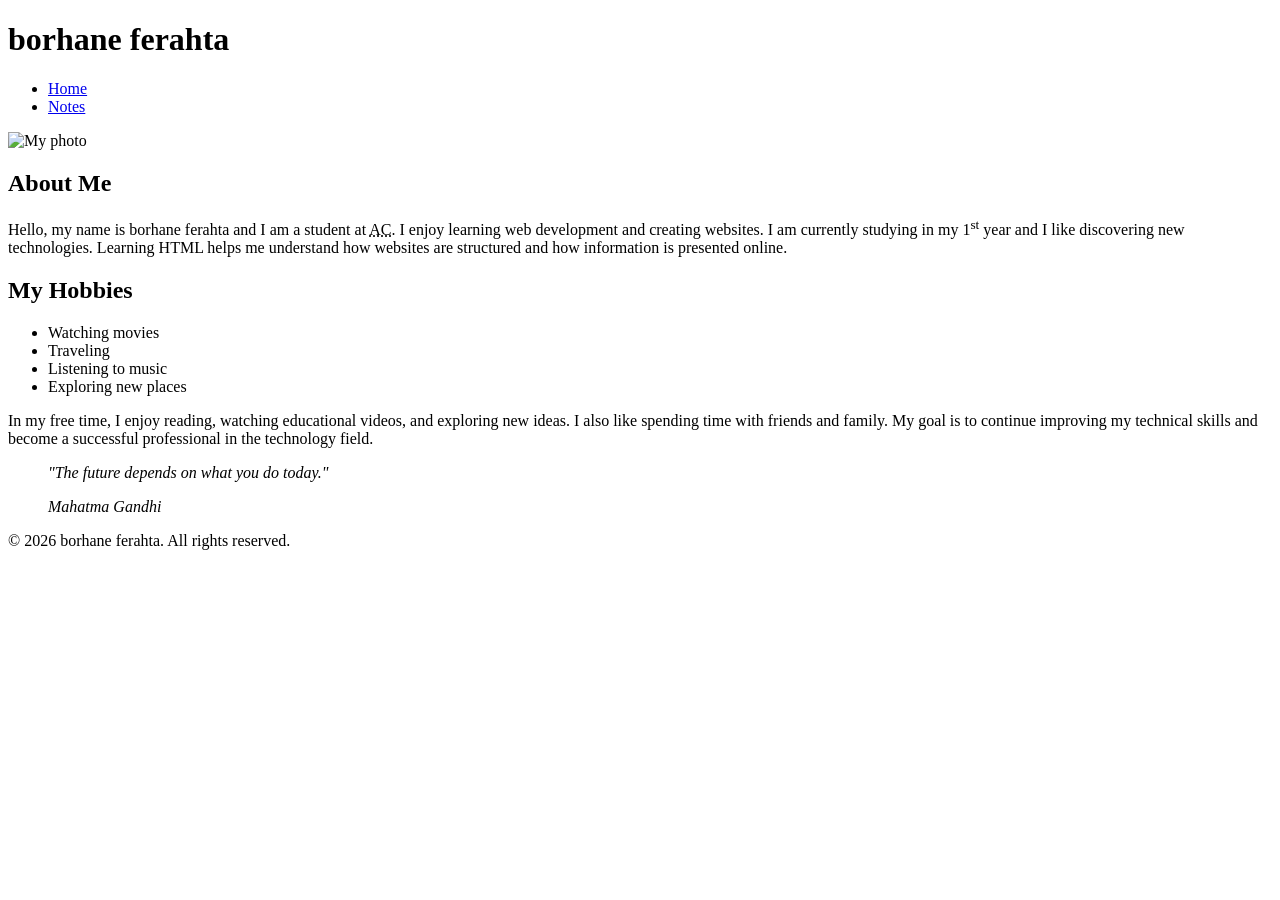
==== index.html @ fcd1899b "Added HTML and CSS files" ====
<!DOCTYPE html>
<html lang="en">

<head>
    <meta charset="UTF-8">
    <meta name="viewport" content="width=device-width, initial-scale=1.0">
    <title>borhane ferahta's Website</title>
    <link rel="stylesheet" href="css/style.css">
</head>

<body>

    <header>
        <h1 class="site-title">borhane ferahta</h1>

        <nav>
            <ul>
                <li><a href="index.html">Home</a></li>
                <li><a href="notes.html">Notes</a></li>
            </ul>
        </nav>

        <img id="my-image" src="images/images/myphoto.jpg" alt="My photo" width="200">
    </header>

    <main>
        <article>

            <h2>About Me</h2>

            <p>
                Hello, my name is borhane ferahta and I am a student at
                <abbr title="Algonquin College">AC</abbr>.
                I enjoy learning web development and creating websites.
                I am currently studying in my 1<sup>st</sup> year and
                I like discovering new technologies. Learning HTML helps me
                understand how websites are structured and how information
                is presented online.
            </p>

            <h2>My Hobbies</h2>

            <ul class="hobbies">
                <li>Watching movies</li>
                <li>Traveling</li>
                <li>Listening to music</li>
                <li>Exploring new places</li>
            </ul>

            <p>
                In my free time, I enjoy reading, watching educational videos,
                and exploring new ideas. I also like spending time with friends
                and family. My goal is to continue improving my technical skills
                and become a successful professional in the technology field.
            </p>

            <blockquote>
                <p><em>"The future depends on what you do today."</em></p>
                <cite>Mahatma Gandhi</cite>
            </blockquote>

        </article>
    </main>

    <footer>
        <p>&copy; 2026 borhane ferahta. All rights reserved.</p>
    </footer>

</body>

</html>
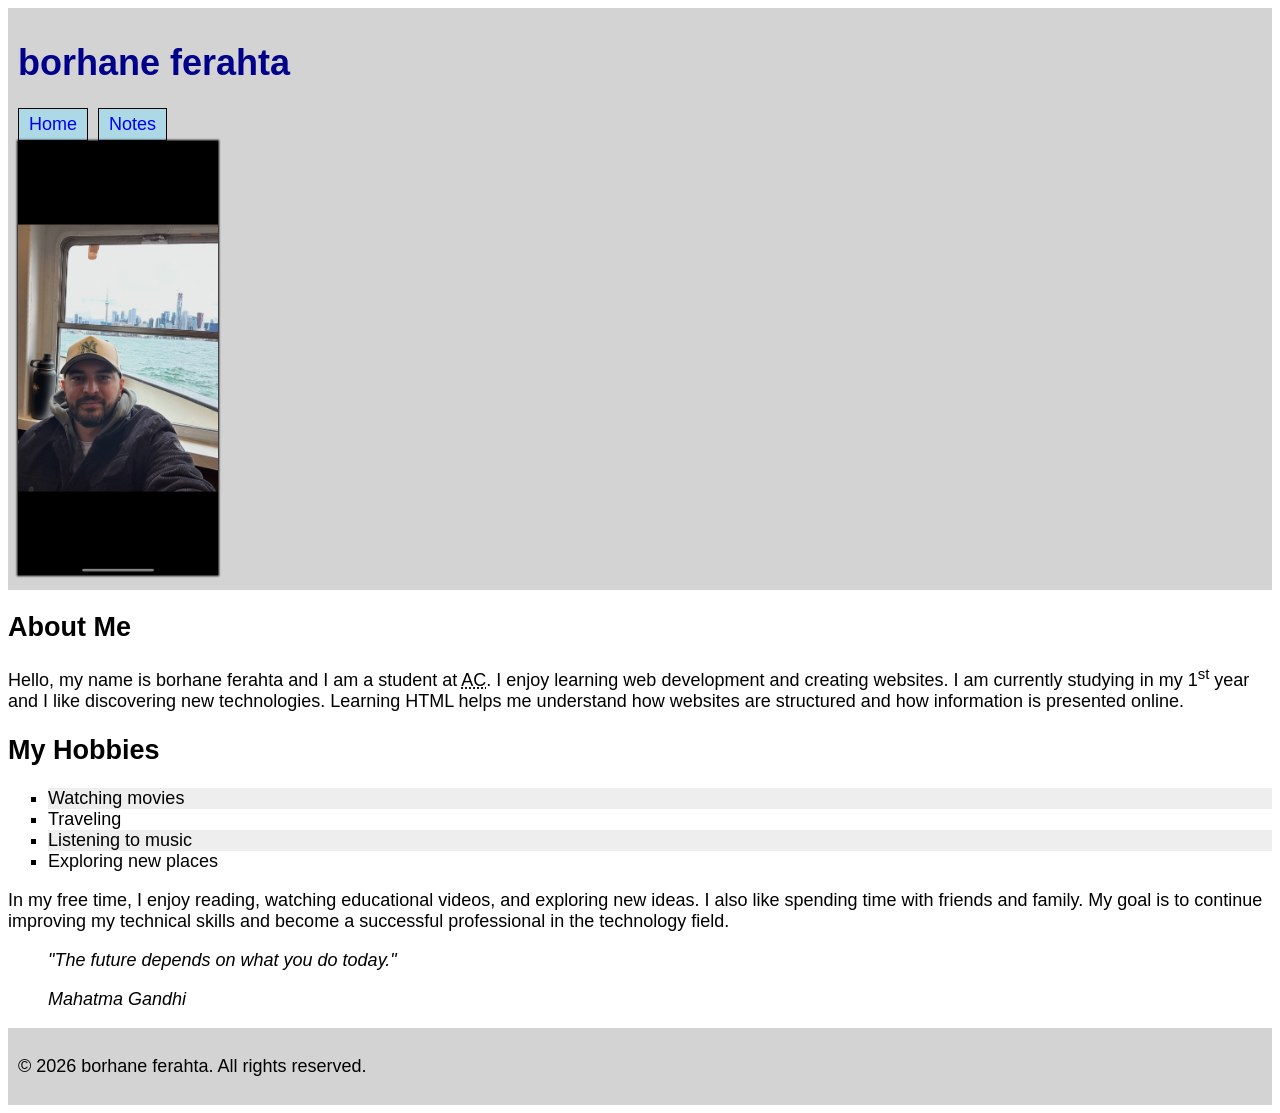
==== commit 8e934ca1: "git commit -m "add image" and images" ====
--- a/index.html
+++ b/index.html
@@ -5,7 +5,7 @@
     <meta charset="UTF-8">
     <meta name="viewport" content="width=device-width, initial-scale=1.0">
     <title>borhane ferahta's Website</title>
-    <link rel="stylesheet" href="css/style.css">
+    <link rel="stylesheet" href="css/main.css">
 </head>
 
 <body>
@@ -20,7 +20,7 @@
             </ul>
         </nav>
 
-        <img id="my-image" src="images/images/myphoto.jpg" alt="My photo" width="200">
+        <img id="my-image" src="images/myphoto.jpg" alt="My photo" width="200">
     </header>
 
     <main>
--- a/css/main.css
+++ b/css/main.css
@@ -0,0 +1,47 @@
+body {
+    font-family: Arial, sans-serif;
+    font-size: 18px;
+}
+
+header,
+footer {
+    background-color: lightgray;
+    padding: 10px;
+}
+
+.site-title {
+    color: darkblue;
+}
+
+#my-image {
+    box-shadow: 0 0 2px 1px black;
+}
+
+.hobbies {
+    list-style-type: square;
+}
+
+.hobbies li:nth-child(odd) {
+    background-color: #eeeeee;
+}
+
+nav ul {
+    list-style: none;
+    padding: 0;
+    margin: 0;
+    display: flex;
+    gap: 10px;
+}
+
+nav a {
+    text-decoration: none;
+    background-color: lightblue;
+    border: 1px solid black;
+    padding: 5px 10px;
+    display: inline-block;
+}
+
+nav a:hover,
+nav a:focus {
+    background-color: lightgreen;
+}
